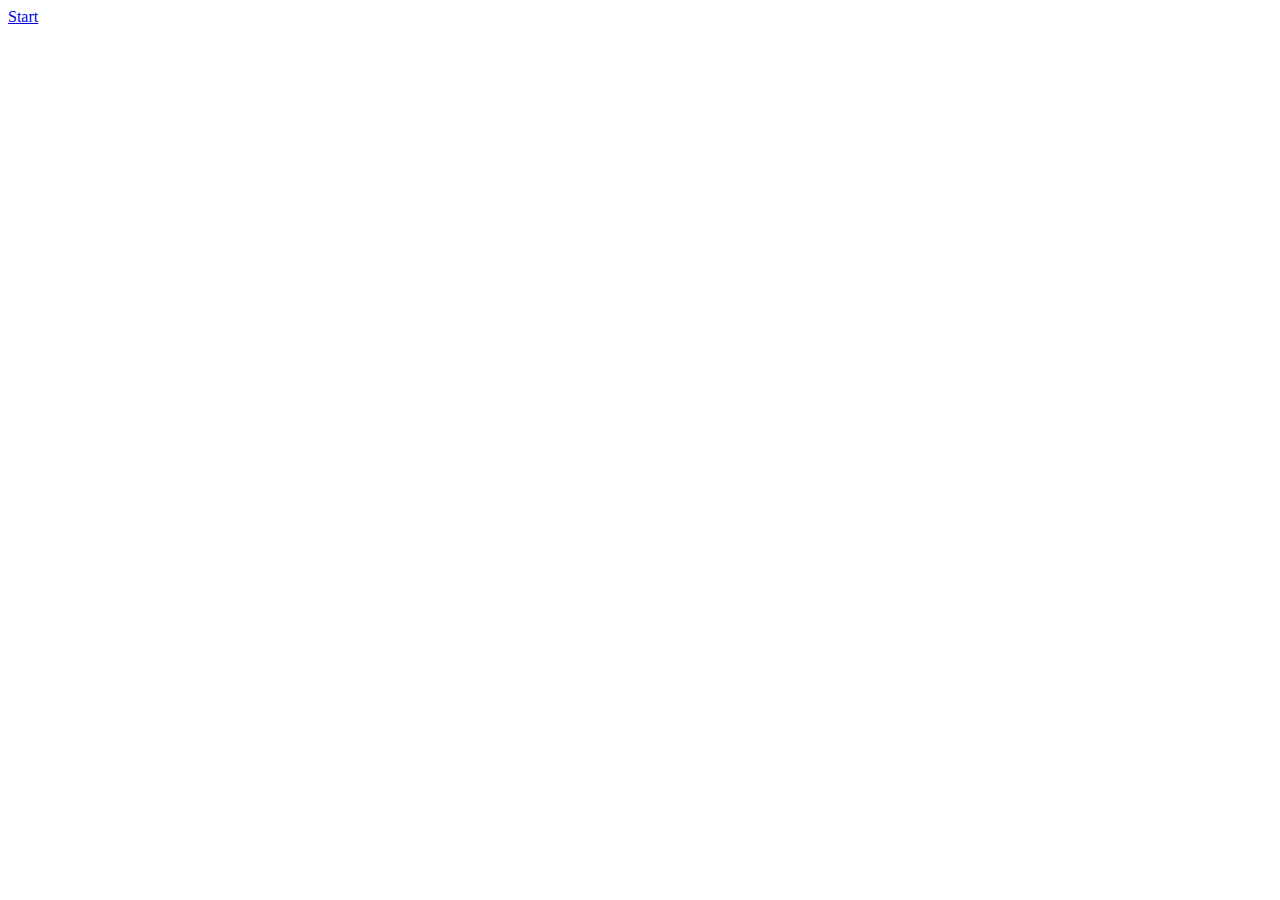
==== atwork.html @ 6f6a6246 "First commit, just basic functionality added." ====
<!DOCTYPE html>
<html manifest="manifest.appcache">
	<head>
		<meta charset="utf-8">
		<meta http-equiv="pragma" content="no-cache">
		<title>At Work</title>
		<link rel="stylesheet" href="style/atwork.css" type="text/css" />
		<script type="text/javascript" src="js/atwork.js"></script>
	</head>
	<body>
		<div id="current-time" class="current-time">
			<!-- Current time here -->
		</div>

		<a id="btn" href="#">Start</a>
	</body>
</html>
---- style/atwork.css ----
body {

}
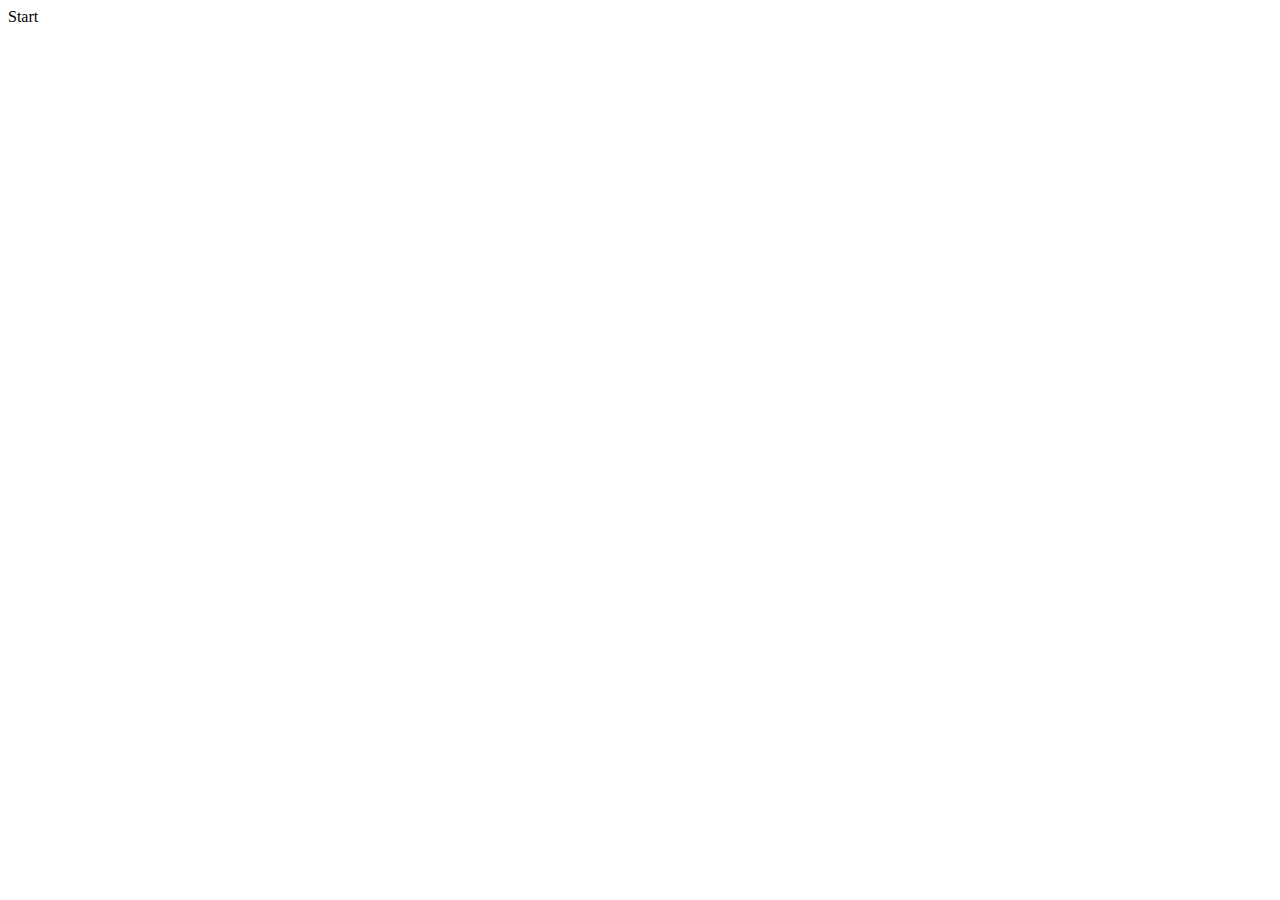
==== commit fa535967: "Changes to allow the timer to remember its previous times." ====
--- a/atwork.html
+++ b/atwork.html
@@ -12,6 +12,6 @@
 			<!-- Current time here -->
 		</div>
 
-		<a id="btn" href="#">Start</a>
+		<a id="btn" name="start">Start</a>
 	</body>
 </html>
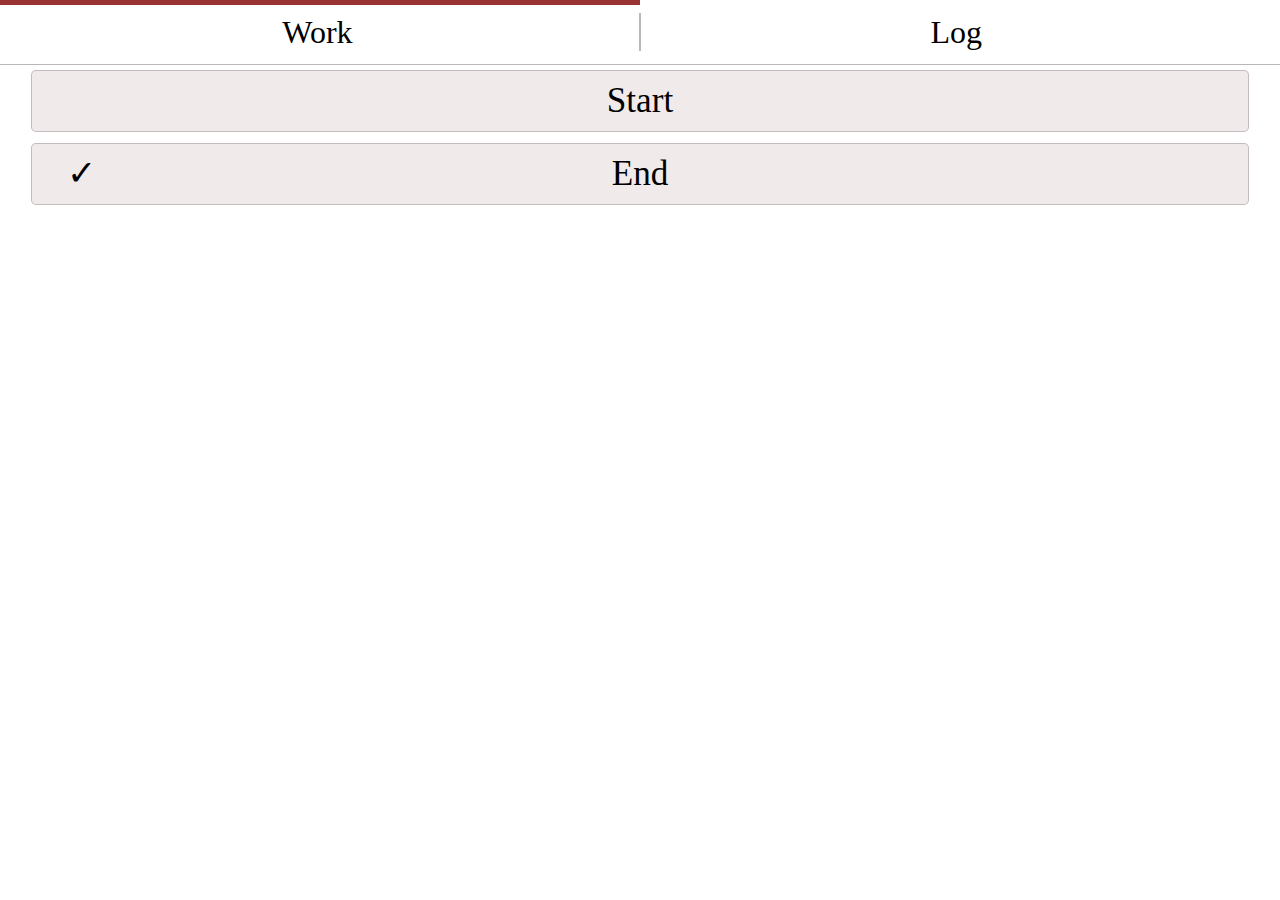
==== commit e48e9792: "Merge branch 'sessions'" ====
--- a/atwork.html
+++ b/atwork.html
@@ -1,17 +1,31 @@
 <!DOCTYPE html>
 <html manifest="manifest.appcache">
-	<head>
-		<meta charset="utf-8">
-		<meta http-equiv="pragma" content="no-cache">
-		<title>At Work</title>
-		<link rel="stylesheet" href="style/atwork.css" type="text/css" />
-		<script type="text/javascript" src="js/atwork.js"></script>
-	</head>
-	<body>
-		<div id="current-time" class="current-time">
-			<!-- Current time here -->
-		</div>
+<head>
+	<meta charset="utf-8">
+	<meta http-equiv="pragma" content="no-cache">
+	<meta name="viewport" content="width=device-width, initial-scale=1, maximum-scale=1">
+  <title>At Work</title>
+	<link rel="stylesheet" href="style/atwork.css" type="text/css" />
+  <script type="application/javascript" src="js/atwork.js"></script>
+</head>
+<body>
+  <nav>
+    <div id="active" class="left"></div>
+    <div id="buttons">
+      <span id="work">Work</span>
+      <span></span>
+      <span id="log">Log</span>
+    </div>
+  </nav>
 
-		<a id="btn" name="start">Start</a>
-	</body>
+  <div id="main">
+    <section class="action">
+      <a name="start">Start</a>
+      <a name="end">End</a>
+    </section>
+    <div id="current-time" class="current-time">
+      <!-- Current time here -->
+    </div>
+  </div>
+</body>
 </html>
--- a/style/atwork.css
+++ b/style/atwork.css
@@ -1,3 +1,164 @@
-body {
-
-}
+@font-face {
+  font-family: 'IconicFill';
+  src: url('fonts/iconic_fill.eot');
+  src: local('IconicFill'), 
+    url('fonts/iconic_fill.svg#iconic') format('svg'), 
+    url('fonts/iconic_fill.otf') format('opentype'); 
+}
+
+@font-face {
+  font-family: 'IconicStroke';
+  src: url('fonts/iconic_stroke.eot');
+  src: local('IconicStroke'), 
+    url('fonts/iconic_stroke.svg#iconic') format('svg'),
+    url('fonts/iconic_stroke.otf') format('opentype'); 
+}
+
+html, body {
+	height: 100%;
+	width: 100%;
+	margin: 0;
+	padding: 0;
+}
+
+body {
+  background: white;
+}
+
+/* Navigation */
+nav {
+
+}
+
+nav #active {
+  position: absolute;
+  background: #993333;
+  height: .3em;
+  width: 50%;
+
+  transition: all .25s ease-in-out;
+  -webkit-transition: all .25s ease-in-out;
+  -moz-transition: all .25s ease-in-out;
+  -o-transition: all .25s ease-in-out;
+  -ms-transition: all .25s ease-in-out;
+}
+
+nav #active.left {
+  left: 0%;
+}
+
+nav #active.right {
+  left: 50%;
+}
+
+nav div#buttons {
+  border-bottom: .1em solid #B8B8B8;
+  padding: 0;
+  margin: 0 auto;
+  margin-bottom: 5px;
+}
+
+nav div#buttons span {
+  display: inline-block;
+  margin: 0;
+  padding: 0;
+  font-size: 2em;
+  text-align: center;
+  line-height: 2em;
+  height: 2em;
+  width: 49.6%;
+}
+
+nav div#buttons span:nth-child(2) {
+  background: #B8B8B8;
+  position: absolute;
+  height: 1.2em;
+  top: .4em;
+  width: .06em;
+}
+/* End navigation */
+
+/* Action buttons */
+.clicked {
+  background: #998482 !important;
+}
+
+.action {
+	width: 100%;
+}
+
+.action a {
+  background: #F0EAEA;
+  border-radius: 5px;
+  border: 1px solid rgba(18, 7, 6, 0.2);
+  display: block;
+  font-size: 2.2em;
+  position: relative;
+	width: 95%;
+	height: 60px;
+  line-height: 60px;
+  text-align: center;
+	margin: auto;
+  overflow: visible;
+}
+
+.action a:before {
+  font-family: 'IconicFill';
+  position: absolute;
+  left: 1em;
+}
+
+.action a[name="start"] {
+	margin-bottom: .3em;
+}
+
+.action a[name="start"]:before {
+  content:'\e047';
+}
+
+.action a.started[name="start"]:before {
+  content:'\e04a'; 
+}
+
+.action a[name="end"]:before {
+  content:'\2713';
+}
+/* End action buttons */
+
+/* Timer */
+.current-time {
+  width: 100%;
+  text-align: center;
+  font-size: 3em;
+  font-weight: bolder;
+  margin-top: 0.5em;
+}
+/* End Timer */
+
+/* Log Page */
+.sessions {
+  font-size: 1.6em;
+  padding: 0;
+}
+
+.sessions li {
+  list-style: none;
+}
+
+.sessions li .date {
+  padding-left: .8em;
+  margin-right: 2em;
+}
+
+.sessions li .time {
+  
+}
+
+.sessions li hr {
+  border: 0;
+  color: #996633;
+  background-color: #996633;
+  height: .05em;
+  width: 93%;
+}
+/* End Log Page */
